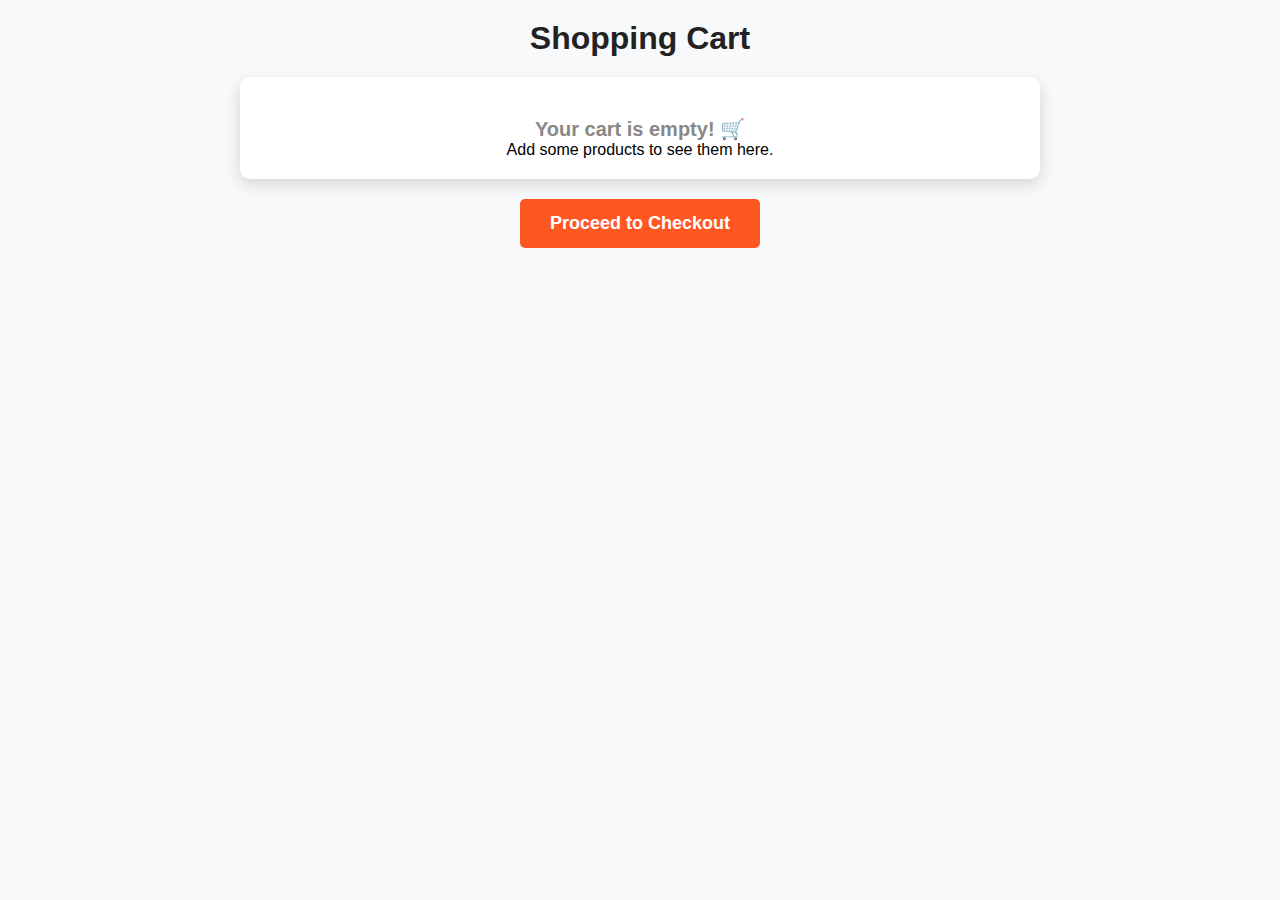
==== cart.html @ 434b0c96 "committed" ====
<!DOCTYPE html>
<html lang="en">
<head>
    <meta charset="UTF-8">
    <meta name="viewport" content="width=device-width, initial-scale=1.0">
    <title>Cart</title>
    <link rel="stylesheet" href="cart.css">
</head>
<body>

    <h1>Shopping Cart</h1>
    <div id="cart-container"></div>
    <h2 id="total-price">Total: ₹0</h2>
    <button onclick="checkout()">Proceed to Checkout</button>

    <script src="cart.js"></script>
</body>
</html>
---- cart.css ----
/* Global Styles */
* {
    margin: 0;
    padding: 0;
    box-sizing: border-box;
    font-family: "Poppins", sans-serif;
}

body {
    background-color: #f8f9fa;
    padding: 20px;
    text-align: center;
}

/* Shopping Cart Heading */
h1 {
    font-size: 32px;
    color: #222;
    margin-bottom: 20px;
    font-weight: bold;
}

/* Cart Container */
#cart-container {
    max-width: 800px;
    background: white;
    margin: auto;
    padding: 20px;
    border-radius: 10px;
    box-shadow: 0px 5px 15px rgba(0, 0, 0, 0.15);
    transition: 0.3s;
}

/* Cart Empty Message */
#cart-container h2 {
    color: #888;
    font-size: 20px;
    margin-top: 20px;
}

/* Cart Items */
.cart-item {
    display: flex;
    align-items: center;
    justify-content: space-between;
    border-bottom: 1px solid #ddd;
    padding: 15px 0;
    transition: transform 0.3s ease-in-out;
}

/* Cart Item Hover Effect */
.cart-item:hover {
    transform: scale(1.02);
}

/* Product Image */
.cart-item img {
    width: 80px;
    height: 80px;
    object-fit: contain;
    border-radius: 5px;
    background: white;
    padding: 5px;
    box-shadow: 0px 2px 5px rgba(0, 0, 0, 0.1);
}

/* Product Details */
.cart-details {
    flex: 1;
    text-align: left;
    padding-left: 15px;
}

.cart-details h4 {
    font-size: 18px;
    margin-bottom: 5px;
    color: #333;
    font-weight: bold;
}

.cart-details p {
    color: #27ae60;
    font-weight: bold;
    font-size: 16px;
}

/* Quantity Controls */
.quantity {
    display: flex;
    align-items: center;
    gap: 10px;
}

.quantity button {
    width: 35px;
    height: 35px;
    border: none;
    background: #ff9800;
    color: white;
    font-size: 18px;
    cursor: pointer;
    border-radius: 50%;
    font-weight: bold;
    transition: 0.3s ease-in-out;
}

.quantity button:hover {
    background: #e68a00;
    transform: scale(1.1);
}

.quantity span {
    font-size: 18px;
    font-weight: bold;
    color: #333;
}

/* Remove Button */
.remove-btn {
    background: none;
    border: none;
    color: red;
    font-size: 18px;
    cursor: pointer;
    font-weight: bold;
    transition: 0.3s ease-in-out;
}

.remove-btn:hover {
    color: darkred;
    transform: scale(1.2);
}

/* Total Price */
#total-price {
    font-size: 24px;
    font-weight: bold;
    color: #222;
    margin-top: 20px;
}

/* Checkout Button */
button {
    background: #ff5722;
    color: white;
    padding: 14px 30px;
    border: none;
    cursor: pointer;
    font-size: 18px;
    font-weight: bold;
    border-radius: 5px;
    transition: 0.3s ease-in-out;
    margin-top: 20px;
}

button:hover {
    background: #e64a19;
    transform: scale(1.05);
}

/* Responsive Design */
@media screen and (max-width: 768px) {
    #cart-container {
        width: 90%;
    }

    .cart-item {
        flex-direction: column;
        text-align: center;
        padding-bottom: 20px;
    }

    .cart-details {
        padding-left: 0;
        text-align: center;
    }

    .quantity {
        justify-content: center;
    }
}
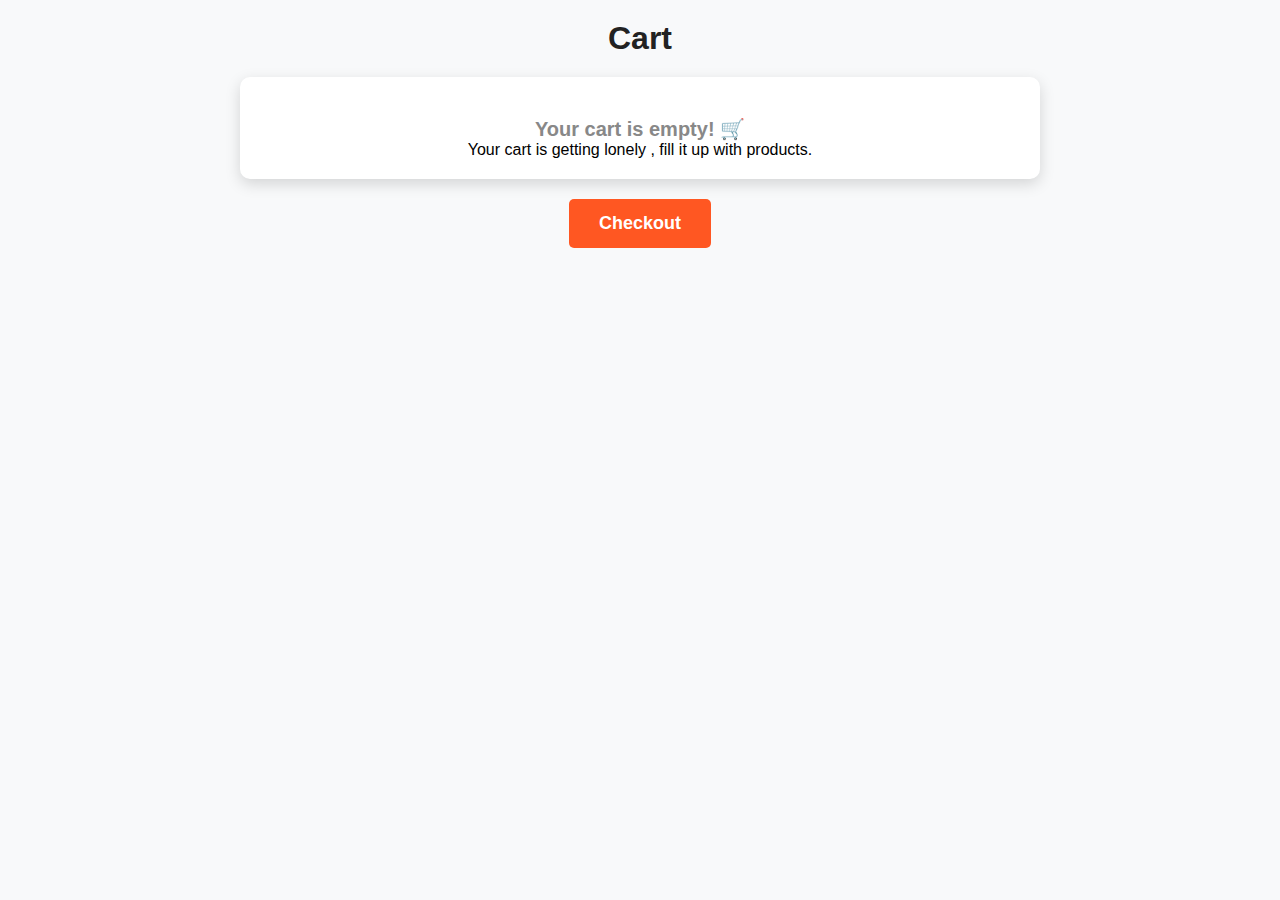
==== commit 7a7d491a: "f" ====
--- a/cart.html
+++ b/cart.html
@@ -8,10 +8,10 @@
 </head>
 <body>
 
-    <h1>Shopping Cart</h1>
+    <h1>Cart</h1>
     <div id="cart-container"></div>
     <h2 id="total-price">Total: ₹0</h2>
-    <button onclick="checkout()">Proceed to Checkout</button>
+    <button onclick="checkout()">Checkout</button>
 
     <script src="cart.js"></script>
 </body>
--- a/cart.css
+++ b/cart.css
@@ -1,4 +1,4 @@
-/* Global Styles */
+
 * {
     margin: 0;
     padding: 0;
@@ -12,7 +12,7 @@
     text-align: center;
 }
 
-/* Shopping Cart Heading */
+/* Cart Heading */
 h1 {
     font-size: 32px;
     color: #222;
@@ -20,7 +20,7 @@
     font-weight: bold;
 }
 
-/* Cart Container */
+/* Cart div id */
 #cart-container {
     max-width: 800px;
     background: white;
@@ -48,7 +48,7 @@
     transition: transform 0.3s ease-in-out;
 }
 
-/* Cart Item Hover Effect */
+/* hover cart item */
 .cart-item:hover {
     transform: scale(1.02);
 }
@@ -84,7 +84,7 @@
     font-size: 16px;
 }
 
-/* Quantity Controls */
+/* quanity value */
 .quantity {
     display: flex;
     align-items: center;
